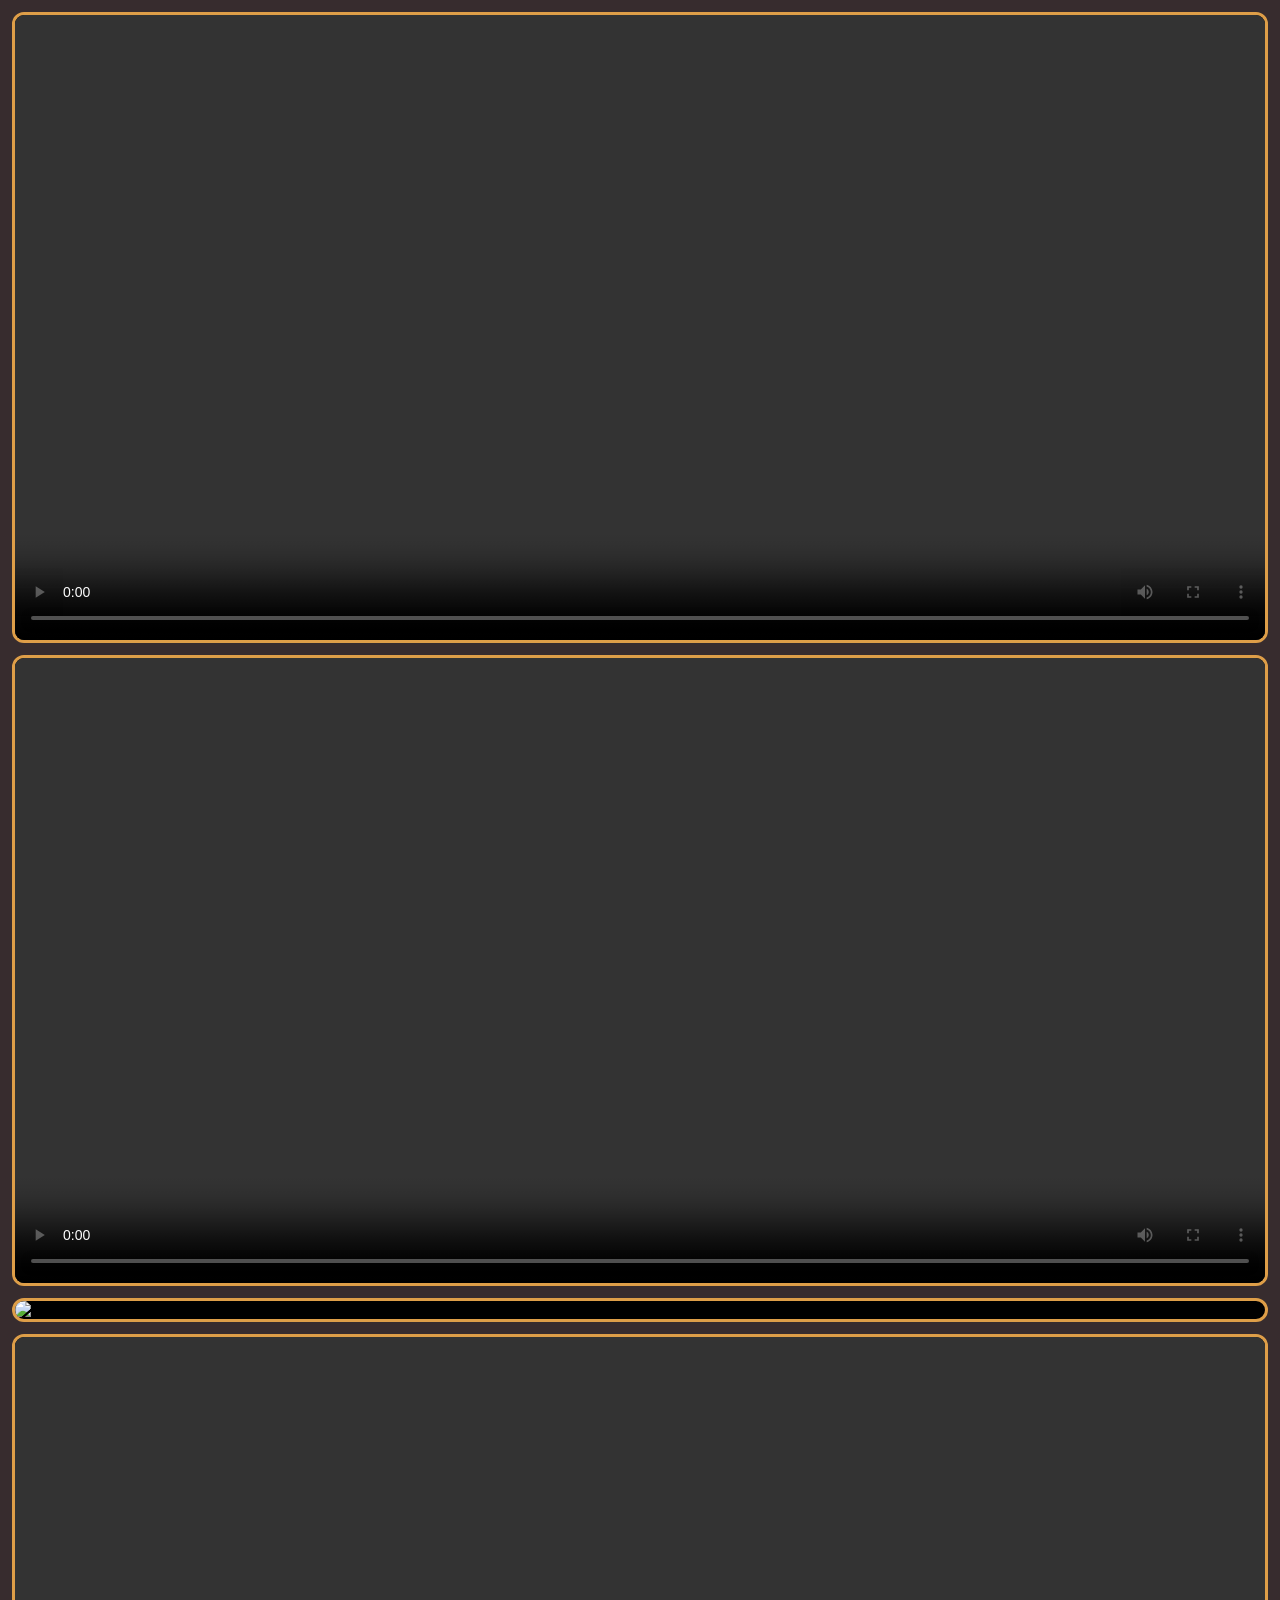
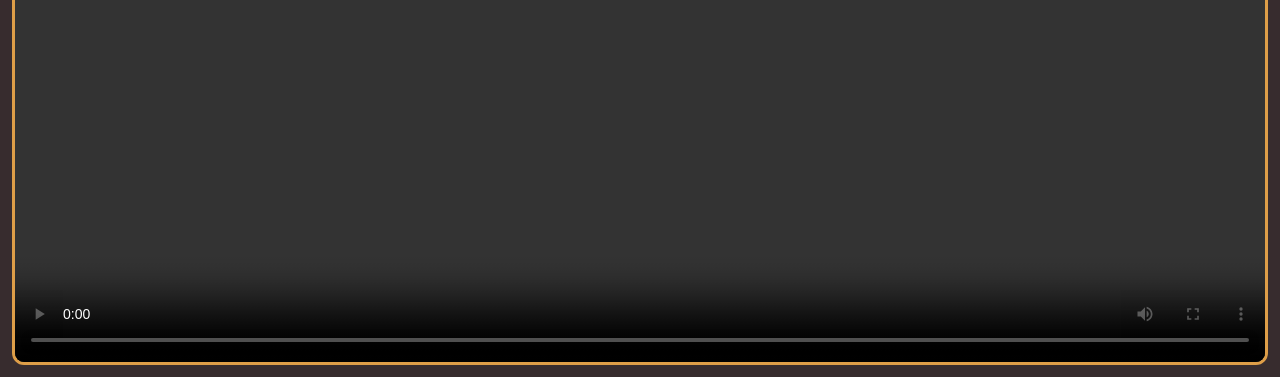
==== 2025robot.html @ 4c2df7a8 "hi" ====
<!DOCTYPE html>
<html lang="en">
<head>
  <meta charset="UTF-8">
  <meta name="viewport" content="width=device-width, initial-scale=1.0">
  <title>Wind Tunnel Media</title>
  <style>
    body {
      margin: 0;
      padding: 12px;
      background: #372C2E;
    }

    .media-stack {
      display: flex;
      flex-direction: column;
      gap: 12px;
    }

    .media-stack img,
    .media-stack video,
    .media-stack iframe {
      width: 100%;
      display: block;
      border-radius: 12px;
      border: 3px solid #DE9E48;
      box-sizing: border-box;
      background: black;
    }

    .media-stack video {
      height: auto;
    }

    .youtube-embed {
      aspect-ratio: 16 / 9;
      min-height: 250px;
    }
  </style>
</head>
<body>
  <div class="media-stack">

    <video controls>
      <source src="IMG_7106.mov" type="video/mp4">
    </video>

    <video controls>
      <source src="IMG_7121.mov" type="video/mp4">
    </video>

    <img src="IMG_2003.jpg" alt="work">

    <video controls>
      <source src="IMG_7098.mov" type="video/mp4">
    </video>

  </div>
</body>
</html>
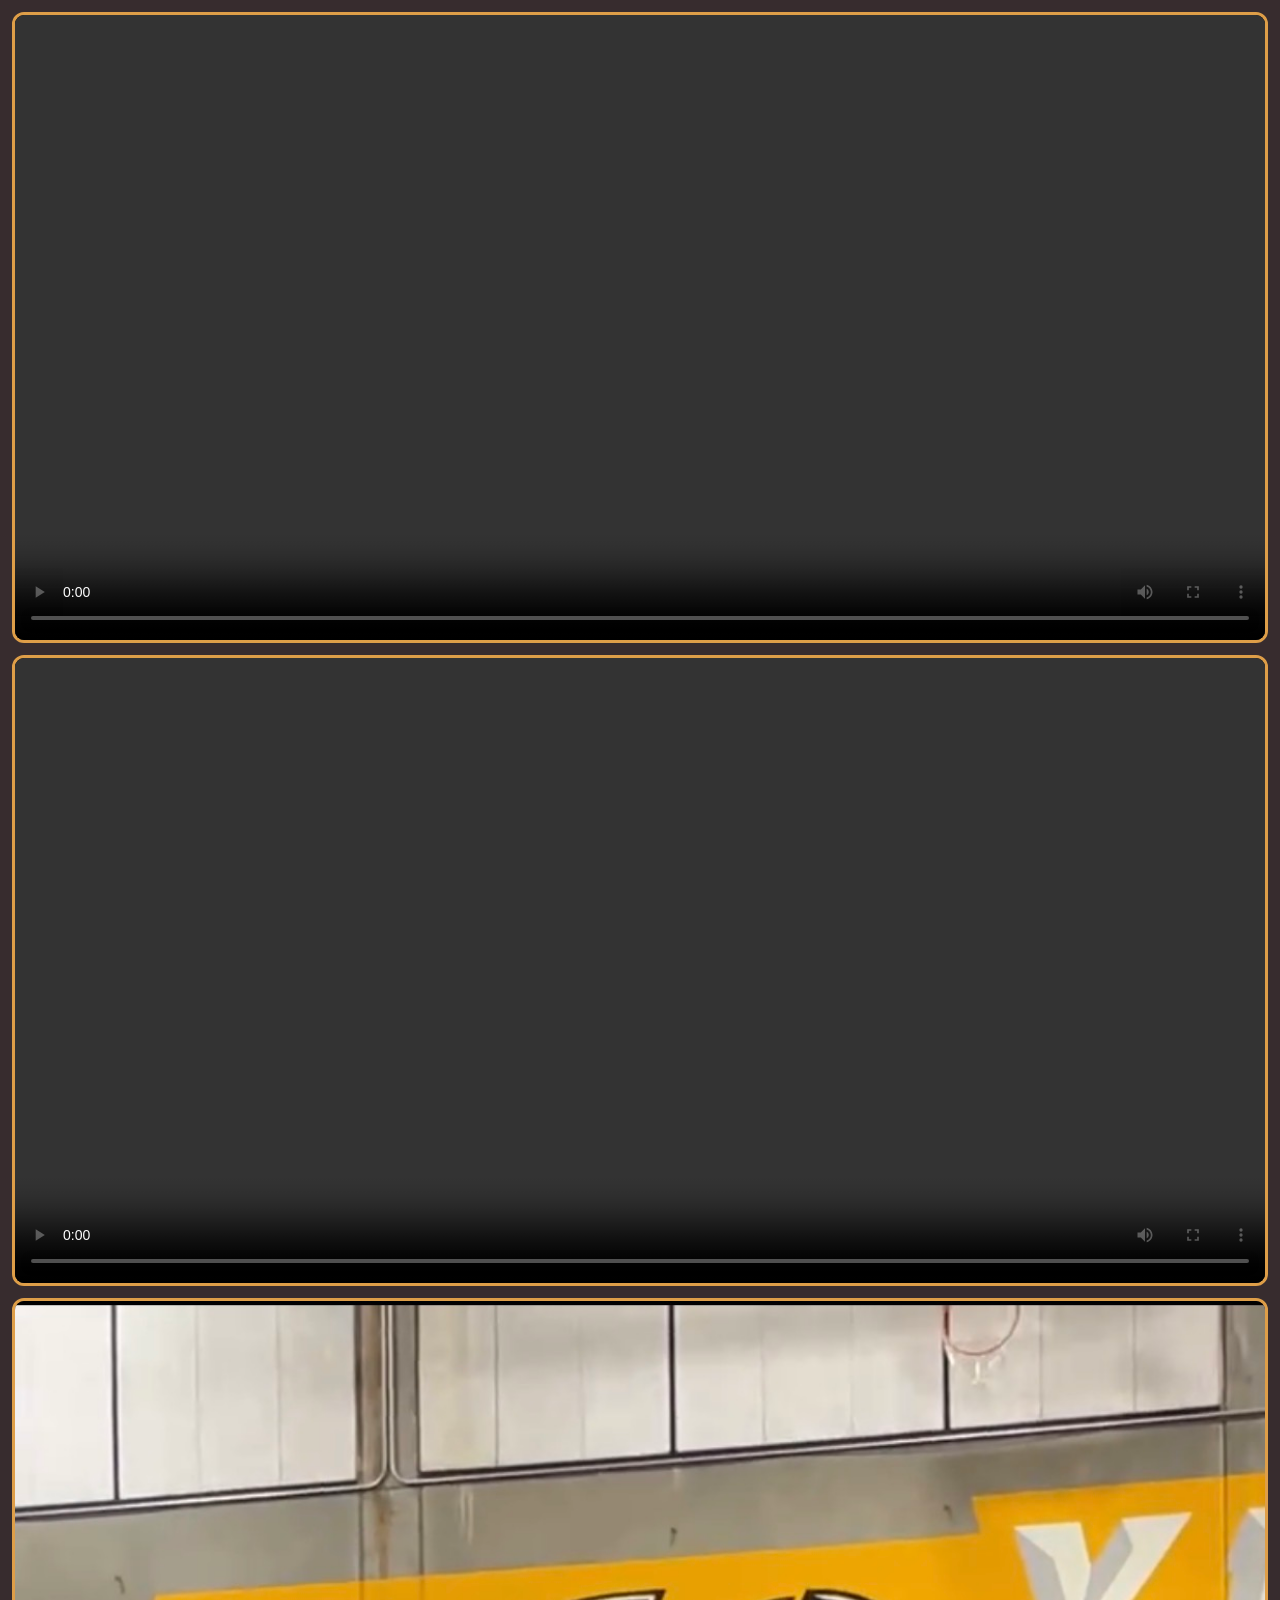
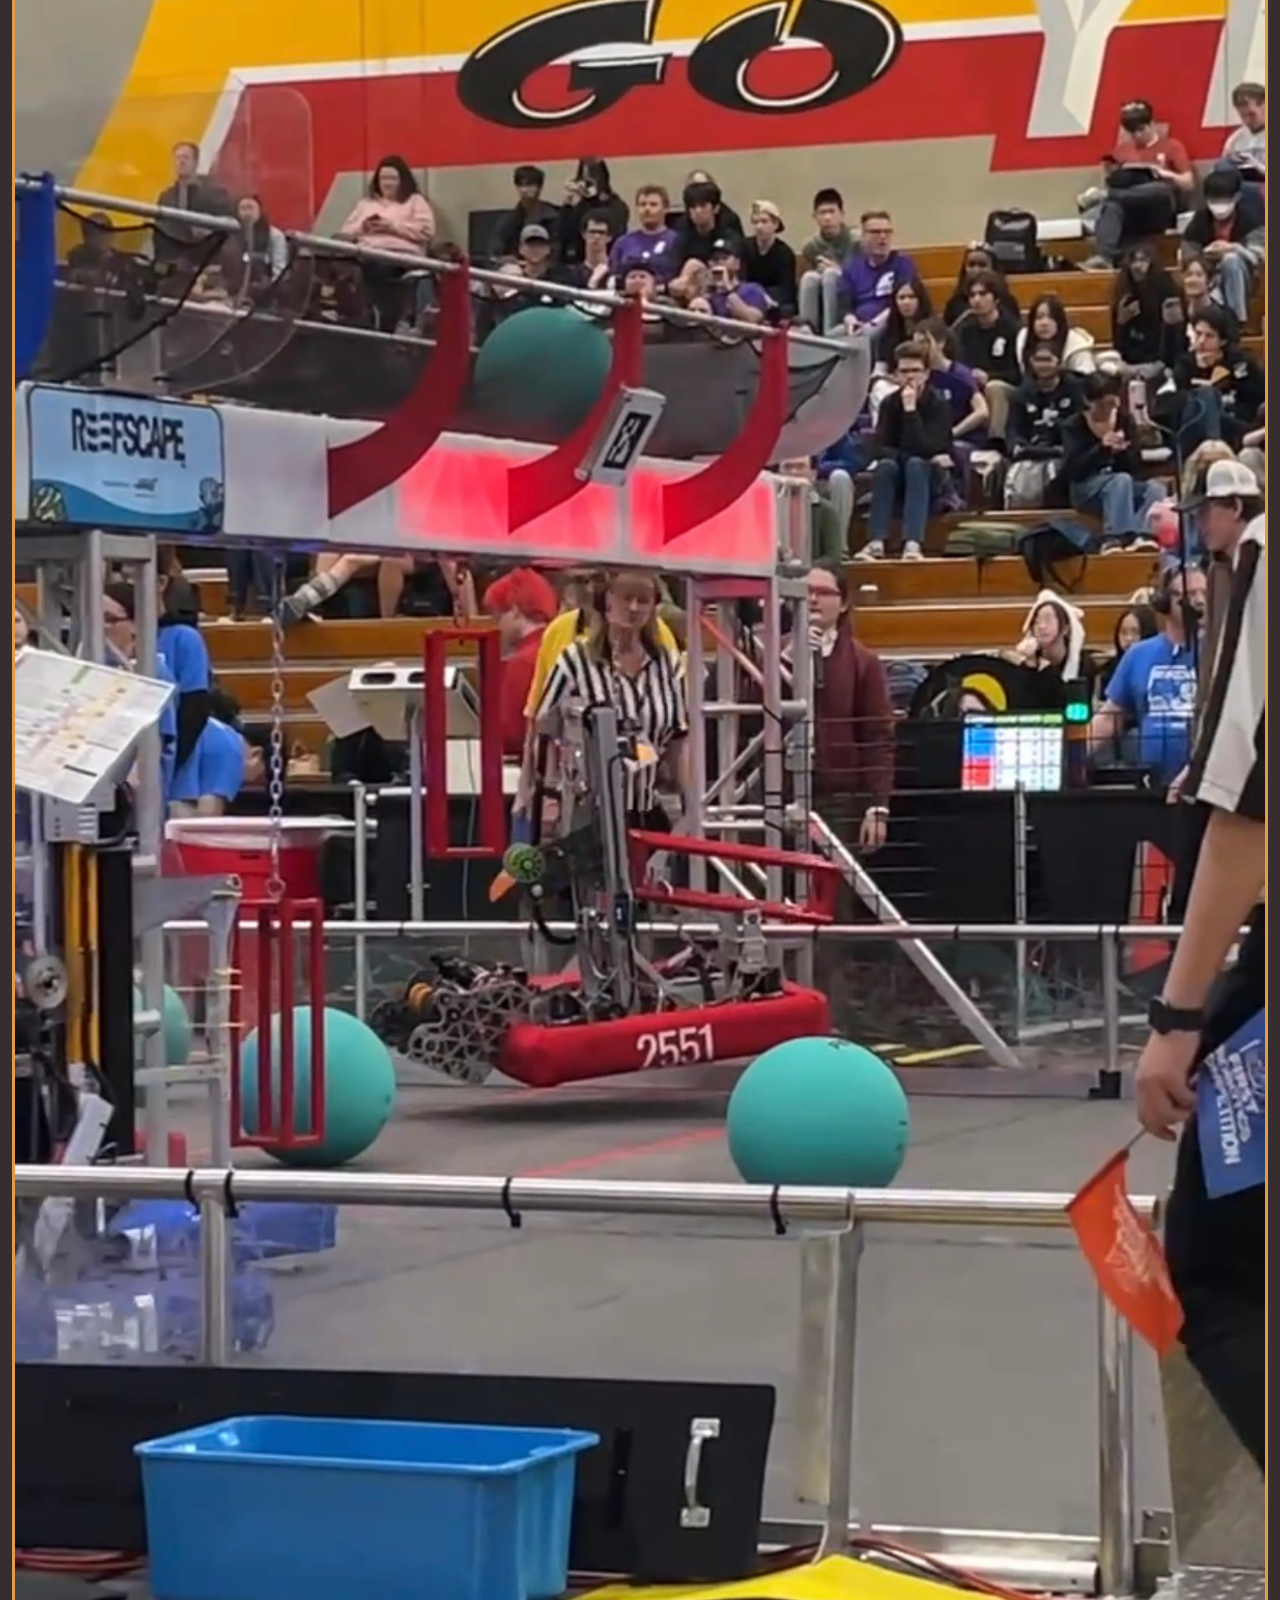
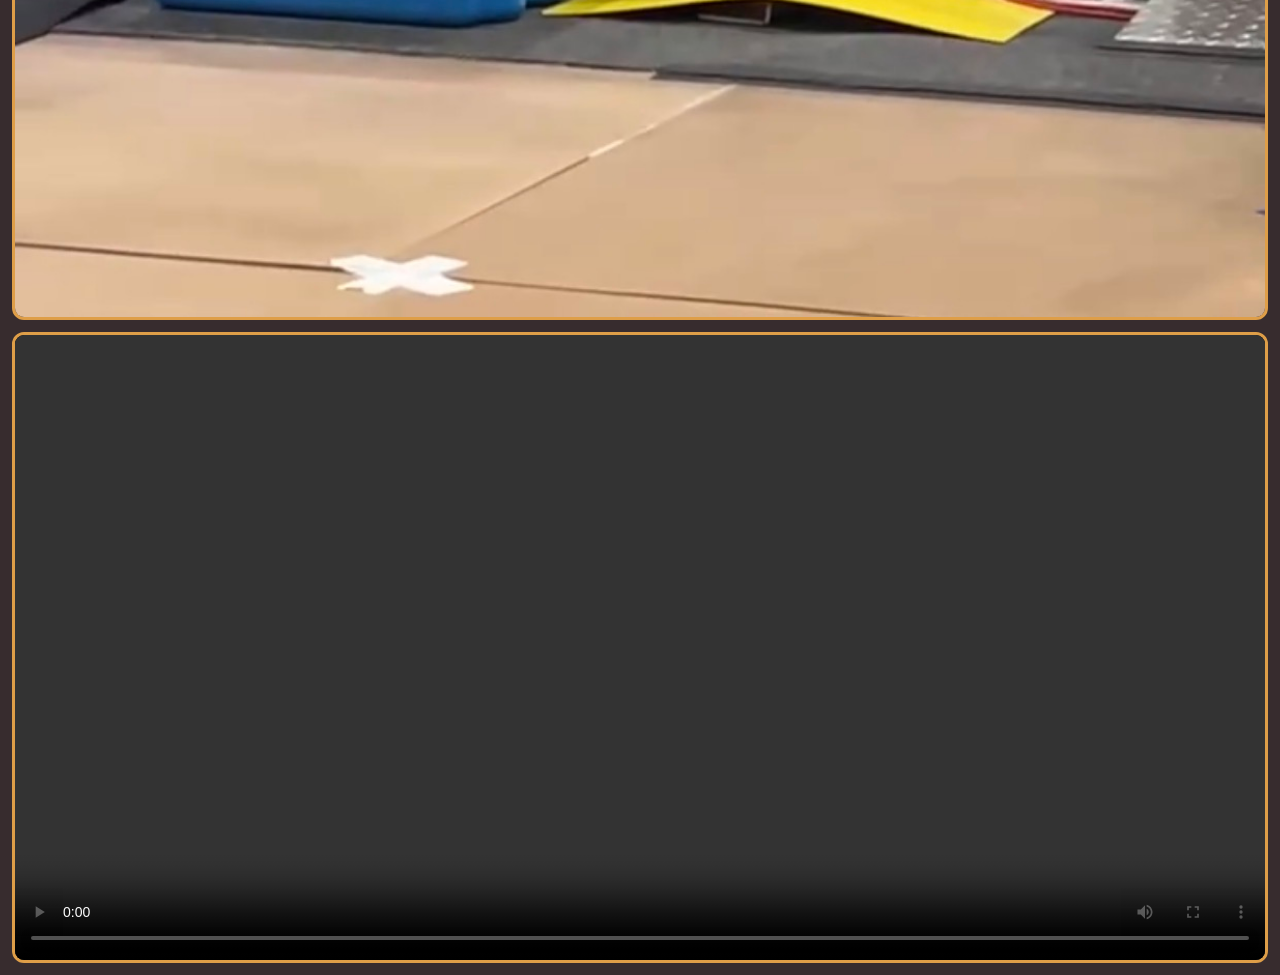
==== commit e15205d9: "Fix video source filename case sensitivity" ====
--- a/2025robot.html
+++ b/2025robot.html
@@ -52,9 +52,9 @@
     <img src="IMG_2003.jpg" alt="work">
 
     <video controls>
-      <source src="IMG_7098.mov" type="video/mp4">
+      <source src="IMG_7098.MOV" type="video/mp4">
     </video>
 
   </div>
 </body>
-</html>+</html>
